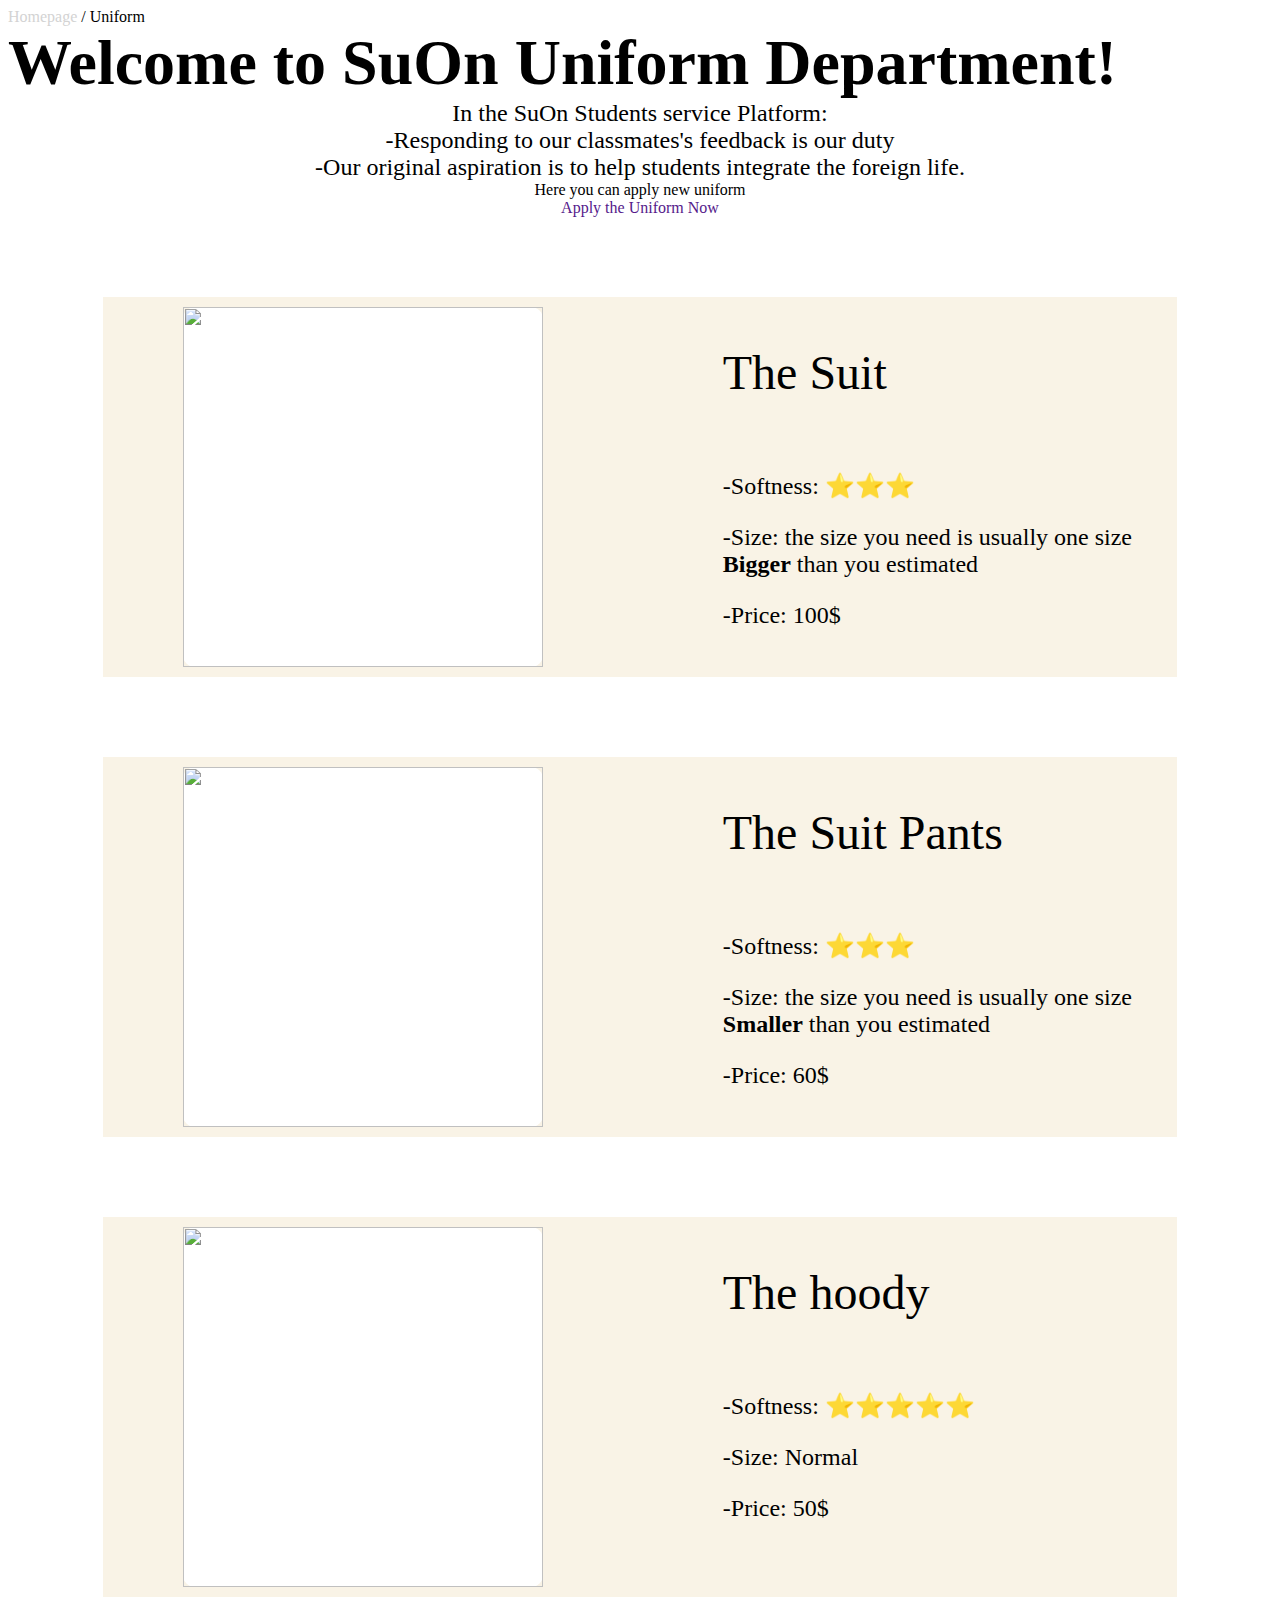
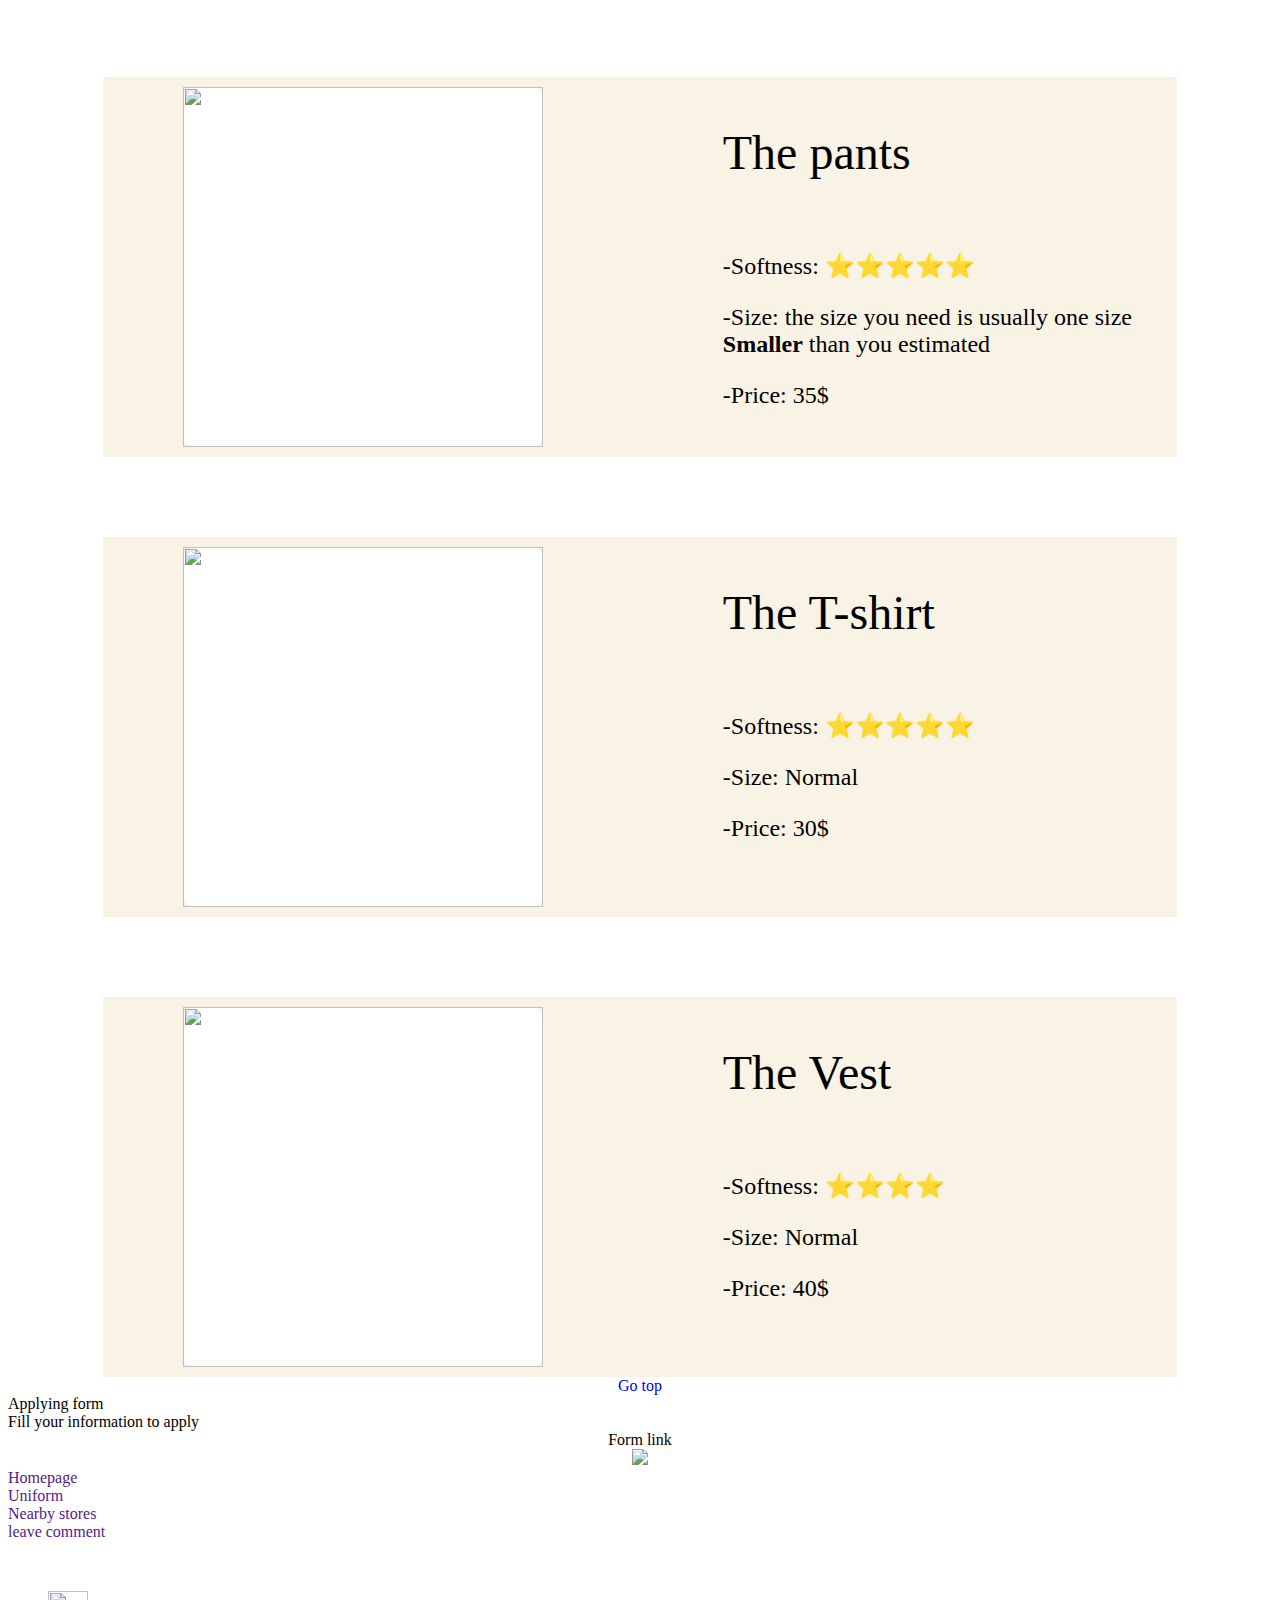
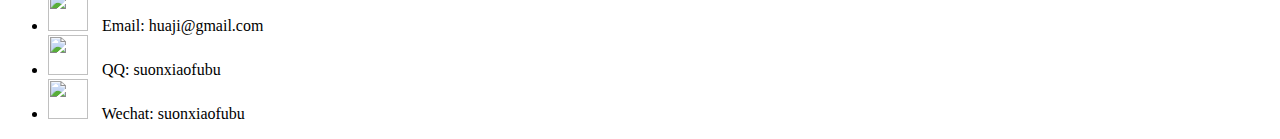
==== index.html @ 68212626 "Create index.html" ====
<!DOCTYPE html>
<html>
<head>
	<link rel="preconnect" href="https://fonts.googleapis.com">
	<link rel="preconnect" href="https://fonts.gstatic.com" crossorigin>
	<link href="https://fonts.googleapis.com/css2?family=M+PLUS+1:wght@100..900&display=swap" rel="stylesheet">
	<link href='Groupwork.css' rel='stylesheet'>
	<style>



	

		.navigation{
				position:fixed;
				transform:translateY(-10px);
				display:;
				width:100%;
				height:30px;
				background-color:whitesmoke;
				opacity:0.8;
				text-align:left;

				
		}
		.nav{
				display:inline-flex;
		}
		.div1{
       		width:100%;
       		height:300px;
			transition:width 0.5s ,height 0.5s;
			background-size:cover;
			border:5px solid white;
        	border-radius:15px;
        	
		}
		.div2{
			width:100%;
       		height:100%;
			transition:width 0.5s ,height 0.5s;
			background-size:cover;
			border:5px solid #F5E00F;
        	border-radius:15px;
        	
        	;
		}
		.div1:hover{
			
			width:120%;
		}
		.div2:hover{
			height:120%;
			width:120%;
			
		}
		.design{
			width:100%;
   		 	height:300px;
   		 	display:flex;	
		}
		.design2{
			width:100%;
			height:300px;     		 	
   		 	display:flex;	
		}
		#item1{
			
			background-image:url(https://upload.wikimedia.org/wikipedia/commons/thumb/c/c5/Moraine_Lake_17092005.jpg/640px-Moraine_Lake_17092005.jpg);
		
		}
		#item2{
			
			background-image:url(https://cdn.mos.cms.futurecdn.net/Y8oFodGLyPJZRtKjyFjBLN-1200-80.jpg);
			
		}
			#item3{
			
			background-image:url(https://cdn.mos.cms.futurecdn.net/Y8oFodGLyPJZRtKjyFjBLN-1200-80.jpg);
			
		}
			#item4{

			background-image:url(https://cdn.mos.cms.futurecdn.net/Y8oFodGLyPJZRtKjyFjBLN-1200-80.jpg);
		}
			#item5{
			
			background-image:url(https://cdn.mos.cms.futurecdn.net/Y8oFodGLyPJZRtKjyFjBLN-1200-80.jpg);
		}
			#item6{
				
				background-image:url(https://cdn.mos.cms.futurecdn.net/Y8oFodGLyPJZRtKjyFjBLN-1200-80.jpg);
			}
			.div1:hover{
				border-color:limegreen;
				box-shadow:10px 10px 10px rebeccapurple;
			}
			.div2:hover{
				border-color:limegreen;
				box-shadow:10px 10px 10px rebeccapurple;
			}
			.div3{
				width:800px;
				height:380px;
				display:flex;
				flex-direction: column;
				text-align: left;			
			}
			.div3head{
				margin-left:10px;
				font-size:3em;
				font-family: times new roman ;
			}
			.div3content{
				margin-left:10px;
				font-size:1.5em;
			}
			.div3img{
				margin-top:10px;
				width:380px;
				height:360px;
				border-radius:12px;
				margin-left:80px;
				background-color:white;
				
			}
			.div3img:hover{


			}
			.div3:hover{

			}
			.father{
				width:100%;
			}
			.wholediv{
				width:85%;

				
			}
			iv{

			border:1px solid black;

			
		}
				a{
					text-decoration: none;
				}

		.content{
				display:flex;
				flex-direction: left;
				gap:170px;
				margin-top:80px;
				background-color: #F9F3E6;

							}

	</style>
	<meta charset="utf-8">
	<meta name="viewport" content="width=device-width, initial-scale=1">
	<title>SuOn Students Service Platform</title>
</head>
<body style='color:black'>

<div class='userface'>
	<a href='#gt'>
		<div class='gotopbt'>
		</div>
	</a>
</div>

<div class='father'>

		<div class='toppage'id='gt'>
			
					<div class='navi2'>
						<div class='navi2navi'>
							<a href="" style='color:lightgray;'>Homepage </a>
							<a>/</a>
							<a href='' style='color:black;'> Uniform</a>
						</div>
							<div class="navi2head">
								<a style='font-size: 4em; font-weight: 700;'>
								Welcome to SuOn Uniform Department!
								</a>
						
							</div>
							<center>
							<div class='navi2content'>
								<a style='font-size: 1.5em; font-weight: 300;'>
									In the SuOn Students service Platform:
									<br>
									-Responding to our classmates's feedback is our duty
									<br>
									-Our original aspiration is to help students integrate the foreign life.
								</a>


							</div>
							<div class='navi2intro'>
								<a>Here you can apply new uniform</a>
								</div>
							<a style='text-decoration:none'href="">
									<div class='divbt'>
											Apply the Uniform Now
									</div>
							</a>
						</center>
				</div>

				
				
		</div>
		<center>
			<div class='wholediv'>

				<div>
		<div class='content'>
			<div class='div3img'>
				<img src='https://happygentleman.com/wp-content/uploads/2019/11/men-s-charcoal-grey-3-piece-tweed-herringbone-suit-stz11-1-400x400.jpg' width='360' height='360'>
			</div>
			<div class='div3'>
				<div class='div3head'>
					<p>The Suit</p>
				</div>
				<div class='div3content'>
					<p>-Softness: ⭐⭐⭐</p>
					<p>-Size: the size you need is usually one size <b>Bigger</b> than you estimated</p>
					<p>-Price: 100$</p>
				</div>
			</div>
		</div>

		<div class='content'>
			<div class='div3img'>
				<img src='https://www.miltons.com/cdn/shop/products/J1Y0001_JEROME.jpg?v=1569538748'width='360' height='360'>
			</div>
			<div class='div3'>
				<div class='div3head'>
					<p>The Suit Pants</p>
				</div>
				<div class='div3content'>
					<p>-Softness: ⭐⭐⭐</p>
					<p>-Size: the size you need is usually one size <b>Smaller</b> than you estimated</p>
					<p>-Price: 60$</p>
				</div>
			</div>
		</div>
		<div class='content'>
			<div class='div3img'>
				<a>
				<img src='https://www.stormtech.ca/cdn/shop/products/CFZ-6_FRONT_Black_32cfd983-73f8-4b6d-bc13-08a066b931e4_2000x.jpg?v=1687469756'width='360' height='360'></a>
			</div>
			<div class='div3'>
				<div class='div3head'>
					<p>The hoody</p>
				</div>
				<div class='div3content'>
					<p>-Softness: ⭐⭐⭐⭐⭐</p>
					<p>-Size: Normal</p>
					<p>-Price: 50$</p>
				</div>
			</div>
		</div>
		<div class='content'>
			<div class='div3img'>
				<img src='https://smartwool.ca/media/catalog/product/cache/7b241bfd6c26fd1ffc0d56d7717f5c2b/s/w/sw016335001-1-p_2.jpg'width='360' height='360'>
			</div>
			<div class='div3'>
				<div class='div3head'>
					<p>The pants</p>
				</div>
				<div class='div3content'>
					<p>-Softness: ⭐⭐⭐⭐⭐</p>
					<p>-Size: the size you need is usually one size <b>Smaller</b> than you estimated</p>
					<p>-Price: 35$</p>
				</div>
			</div>
		</div>
		<div class='content'>
			<div class='div3img'>
				<img src='https://images.footballfanatics.com/toronto-maple-leafs/mens-mitchell-and-ness-blue-toronto-maple-leafs-vintage-logo-t-shirt_pi5138000_altimages_ff_5138922-8ddb422a32f29fd2ba8aalt2_full.jpg?_hv=2&w=900'width='360' height='360'>
			</div>
			<div class='div3'>
				<div class='div3head'>
					<p>The T-shirt</p>
				</div>
				<div class='div3content'>
					<p>-Softness: ⭐⭐⭐⭐⭐</p>
					<p>-Size: Normal</p>
					<p>-Price: 30$</p>
				</div>
			</div>
		</div>
		<div class='content'>
			<div class='div3img'>
				<img src='https://www.cheap-neckties.com/26480-xlarge_default/classic-single-breasted-suit-vest-medium-gray-p-23469.jpg'width='360' height='360'>
			</div>
			<div class='div3'>
				<div class='div3head'>
					<p>The Vest</p>
				</div>
				<div class='div3content'>
					<p>-Softness: ⭐⭐⭐⭐</p>
					<p>-Size: Normal</p>
					<p>-Price: 40$</p>
				</div>
			</div>
		</div>
				</div>


			</div>
		</div>
</center>

	<div class='gotop'>
		<center><a href='#gt'id='gtbt'>Go top</a></center>
	</div>

	<div class='footer' class='fonts'>
	<div class='footerlink'>
		<div class='formpart1text1'>
			<a>Applying form</a>
		</div>

		<div class='fontpart1text2'>
			<a>Fill your information to apply</a>
		</div>

		<div class='fontpart1text3'>
			<center><a>Form link</a></center>
		</div>
	</div>

	<center>
		<div class='suonlogo'>
			<img src='https://suon.ca/wp-content/uploads/2021/08/suon-logo-4.png'>
		</div>
	</center>

	<div class='sitemap'>
		<a class='decoration'href=''>
			<div class='sitemaptext'id='sitemap1'>
			Homepage
			</div>
		</a>
		<a class='decoration'href=''>
			<div class='sitemaptext'id='sitemap2'>
			Uniform
			</div>
		</a>
		<a class='decoration'href=''>	
			<div class='sitemaptext'id='sitemap3'>
			Nearby stores
			</div>
		</a>
		<a class='decoration'href=''>
			<div class='sitemaptext'id='sitemap4'>
			leave comment
			</div>
		</a>
	</div>

		<div class='contactinfo'>
			<ul>
				<li>		
					<div class='contactinfotexts' style='margin-top:50px'>
					<img style='margin-right:10px'src='https://www.openhab.org/logos/mail.png' width='40px' height="40px">
					<a>Email: huaji@gmail.com</a>
				</div>
				</li>
				<li>
					<div class='contactinfotexts'>
					<img style='margin-right:10px'src='https://cdn.iconscout.com/icon/free/png-256/free-qq-3691228-3073748.png' width='40px' height="40px">
					<a>QQ: suonxiaofubu</a>
				</div>
				</li>
				<li>
					<div class='contactinfotexts'>
					<img style='margin-right:10px'src='apps-wechat.svg' width='40px' height="40px">
					<a>Wechat: suonxiaofubu</a>
				</div>
				</li>
			</ul>
		</div>
	</div>


</body>
</html>
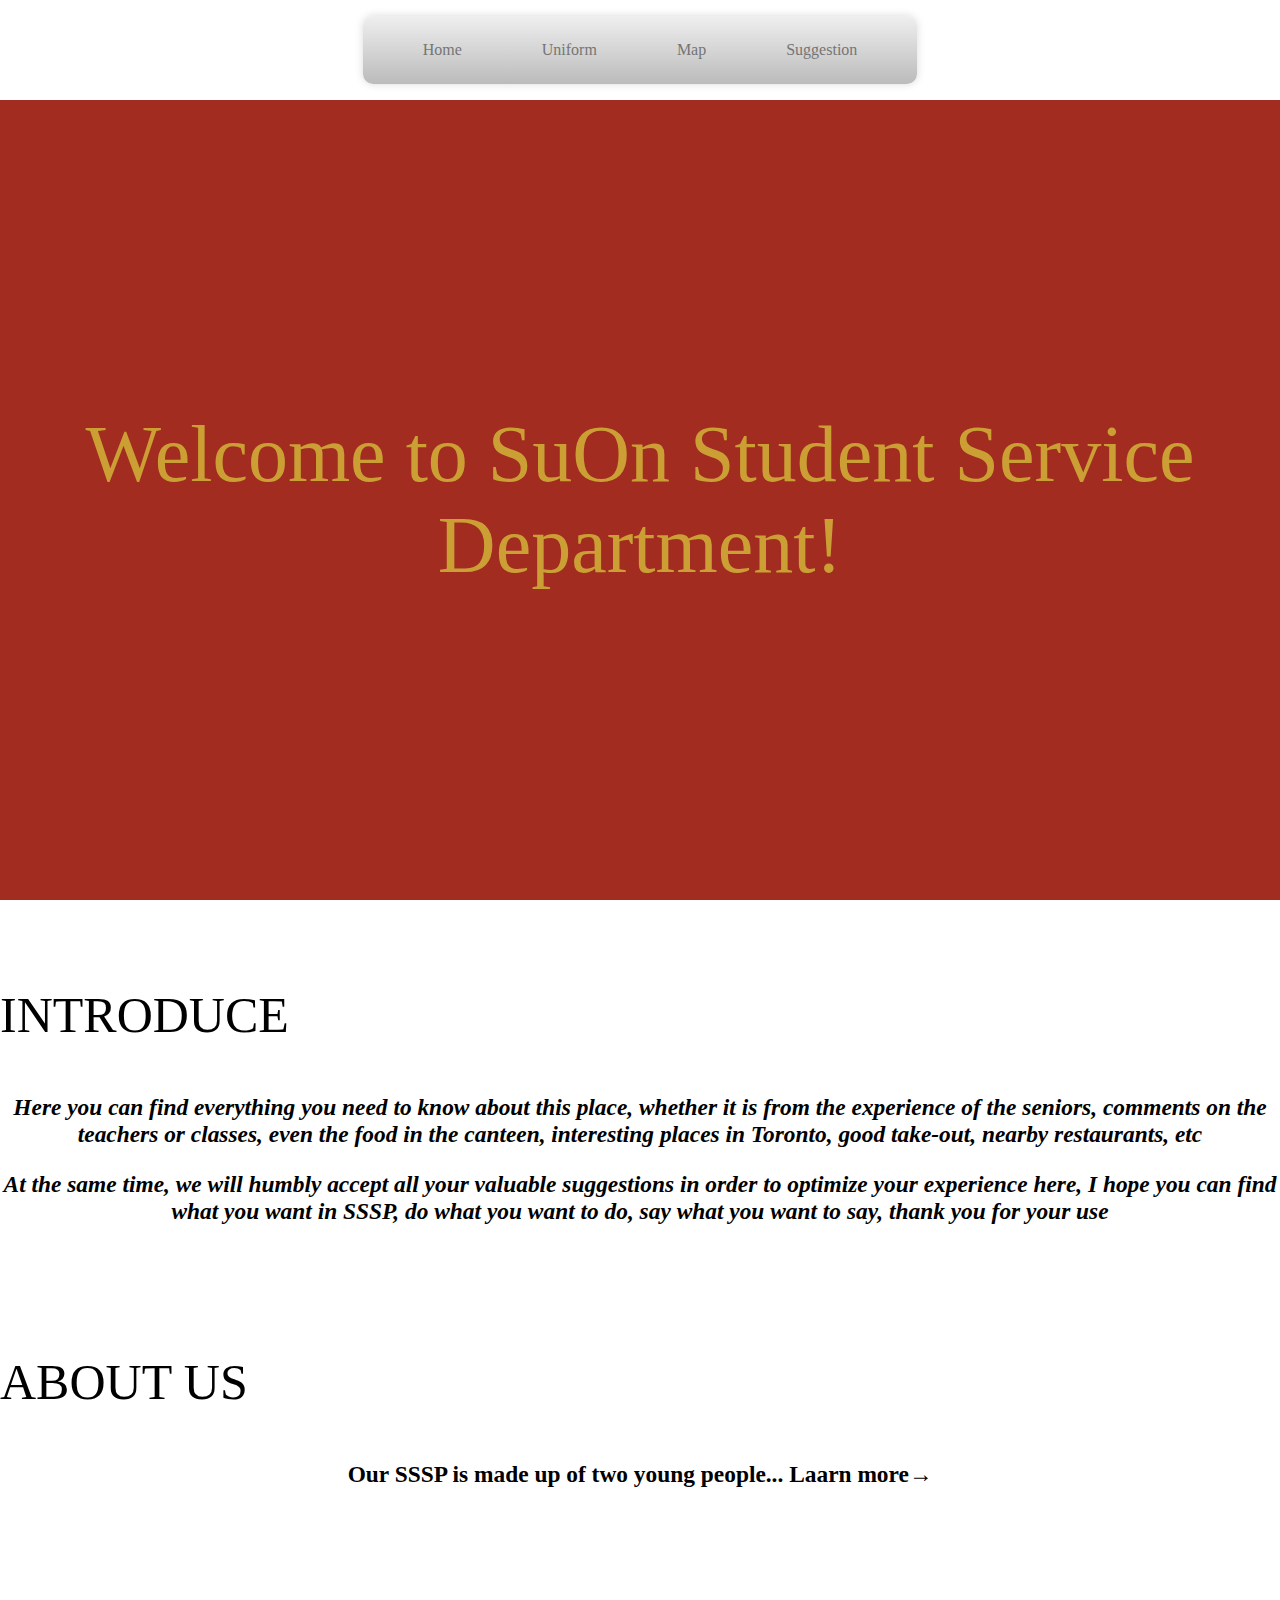
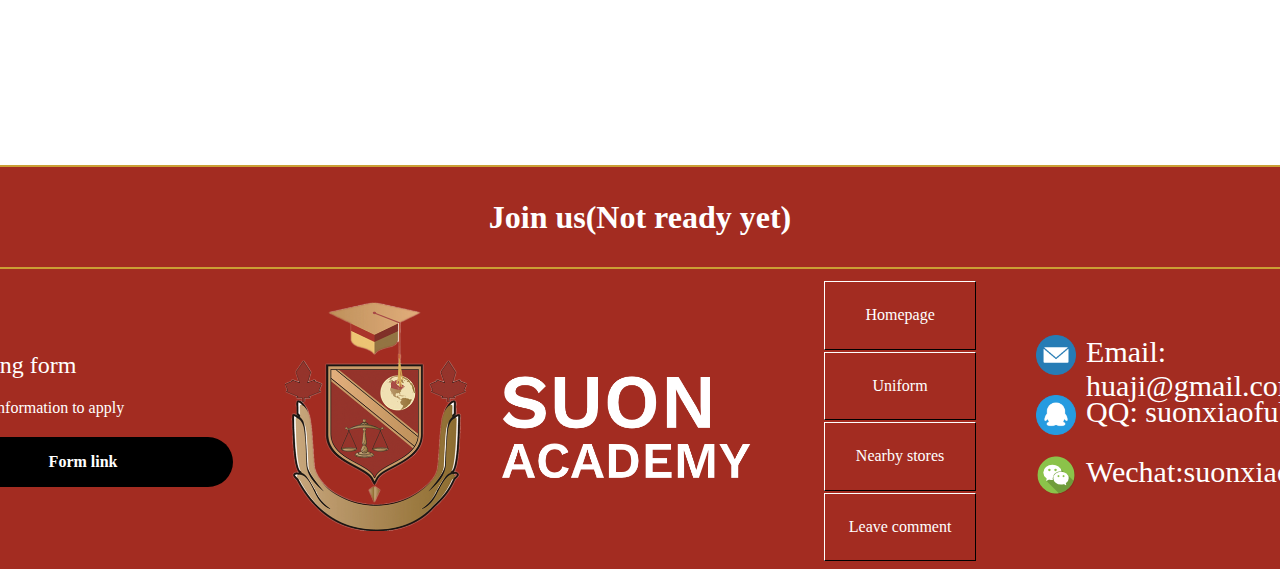
==== commit 0403f981: "study" ====
--- a/index.html
+++ b/index.html
@@ -1,393 +1,127 @@
 <!DOCTYPE html>
 <html>
 <head>
-	<link rel="preconnect" href="https://fonts.googleapis.com">
-	<link rel="preconnect" href="https://fonts.gstatic.com" crossorigin>
-	<link href="https://fonts.googleapis.com/css2?family=M+PLUS+1:wght@100..900&display=swap" rel="stylesheet">
-	<link href='Groupwork.css' rel='stylesheet'>
-	<style>
+	<title>SSSP</title>
+	<link href="Ex.css" rel="stylesheet">
+    <link href='Groupwork.css' rel='stylesheet'>
+</head>
+<body>
+	<center>
+	<nav class="SSSP">
+	<ul class="SSP">
+		<li class="SP"><a class="P" href="index.html">Home</a></li>
+		<li class="SP"><a class="P" href="uniform.html">Uniform</a>
+			<ul class="SSP">
+				<li class="SP"><a class="P" href="#">Exchange</a></li>
+			</ul>
+		</li>
+		<li class="SP"><a class="P" href="SSSP-nearby-locations.html">Map</a>
+		</li>
+		<li class="SP"><a class="P" href="NM.html">Suggestion</a></li>
+	</ul>
+  </nav>
+</center>
+<div class='userface'>
+ <a href=' '>
+  <div class='gotopbt'>
+  </div>
+ </a >
+</div>
+	<div class='div'>
+		<center><p>Welcome to SuOn Student Service Department!</p></center>
+	</div><br><br>
 
+	<div>
+		<div>
+			<p class="FO">INTRODUCE</p>
+		</div>
+		
+		<div class="IN">
+		<center><h3><i>Here you can find everything you need to know about this place, whether it is from the experience of the seniors, comments on the teachers or classes, even the food in the canteen, interesting places in Toronto, good take-out, nearby restaurants, etc</i></h3>
+		<h3><i>At the same time, we will humbly accept all your valuable suggestions in order to optimize your experience here, I hope you can find what you want in SSSP, do what you want to do, say what you want to say, thank you for your use</i></h3>
+		</center></div><br><br><br>
 
-
-	
-
-		.navigation{
-				position:fixed;
-				transform:translateY(-10px);
-				display:;
-				width:100%;
-				height:30px;
-				background-color:whitesmoke;
-				opacity:0.8;
-				text-align:left;
-
-				
-		}
-		.nav{
-				display:inline-flex;
-		}
-		.div1{
-       		width:100%;
-       		height:300px;
-			transition:width 0.5s ,height 0.5s;
-			background-size:cover;
-			border:5px solid white;
-        	border-radius:15px;
-        	
-		}
-		.div2{
-			width:100%;
-       		height:100%;
-			transition:width 0.5s ,height 0.5s;
-			background-size:cover;
-			border:5px solid #F5E00F;
-        	border-radius:15px;
-        	
-        	;
-		}
-		.div1:hover{
-			
-			width:120%;
-		}
-		.div2:hover{
-			height:120%;
-			width:120%;
-			
-		}
-		.design{
-			width:100%;
-   		 	height:300px;
-   		 	display:flex;	
-		}
-		.design2{
-			width:100%;
-			height:300px;     		 	
-   		 	display:flex;	
-		}
-		#item1{
-			
-			background-image:url(https://upload.wikimedia.org/wikipedia/commons/thumb/c/c5/Moraine_Lake_17092005.jpg/640px-Moraine_Lake_17092005.jpg);
-		
-		}
-		#item2{
-			
-			background-image:url(https://cdn.mos.cms.futurecdn.net/Y8oFodGLyPJZRtKjyFjBLN-1200-80.jpg);
-			
-		}
-			#item3{
-			
-			background-image:url(https://cdn.mos.cms.futurecdn.net/Y8oFodGLyPJZRtKjyFjBLN-1200-80.jpg);
-			
-		}
-			#item4{
-
-			background-image:url(https://cdn.mos.cms.futurecdn.net/Y8oFodGLyPJZRtKjyFjBLN-1200-80.jpg);
-		}
-			#item5{
-			
-			background-image:url(https://cdn.mos.cms.futurecdn.net/Y8oFodGLyPJZRtKjyFjBLN-1200-80.jpg);
-		}
-			#item6{
-				
-				background-image:url(https://cdn.mos.cms.futurecdn.net/Y8oFodGLyPJZRtKjyFjBLN-1200-80.jpg);
-			}
-			.div1:hover{
-				border-color:limegreen;
-				box-shadow:10px 10px 10px rebeccapurple;
-			}
-			.div2:hover{
-				border-color:limegreen;
-				box-shadow:10px 10px 10px rebeccapurple;
-			}
-			.div3{
-				width:800px;
-				height:380px;
-				display:flex;
-				flex-direction: column;
-				text-align: left;			
-			}
-			.div3head{
-				margin-left:10px;
-				font-size:3em;
-				font-family: times new roman ;
-			}
-			.div3content{
-				margin-left:10px;
-				font-size:1.5em;
-			}
-			.div3img{
-				margin-top:10px;
-				width:380px;
-				height:360px;
-				border-radius:12px;
-				margin-left:80px;
-				background-color:white;
-				
-			}
-			.div3img:hover{
-
-
-			}
-			.div3:hover{
-
-			}
-			.father{
-				width:100%;
-			}
-			.wholediv{
-				width:85%;
-
-				
-			}
-			iv{
-
-			border:1px solid black;
-
-			
-		}
-				a{
-					text-decoration: none;
-				}
-
-		.content{
-				display:flex;
-				flex-direction: left;
-				gap:170px;
-				margin-top:80px;
-				background-color: #F9F3E6;
-
-							}
-
-	</style>
-	<meta charset="utf-8">
-	<meta name="viewport" content="width=device-width, initial-scale=1">
-	<title>SuOn Students Service Platform</title>
-</head>
-<body style='color:black'>
-
-<div class='userface'>
-	<a href='#gt'>
-		<div class='gotopbt'>
-		</div>
-	</a>
-</div>
-
-<div class='father'>
-
-		<div class='toppage'id='gt'>
-			
-					<div class='navi2'>
-						<div class='navi2navi'>
-							<a href="" style='color:lightgray;'>Homepage </a>
-							<a>/</a>
-							<a href='' style='color:black;'> Uniform</a>
-						</div>
-							<div class="navi2head">
-								<a style='font-size: 4em; font-weight: 700;'>
-								Welcome to SuOn Uniform Department!
-								</a>
-						
-							</div>
-							<center>
-							<div class='navi2content'>
-								<a style='font-size: 1.5em; font-weight: 300;'>
-									In the SuOn Students service Platform:
-									<br>
-									-Responding to our classmates's feedback is our duty
-									<br>
-									-Our original aspiration is to help students integrate the foreign life.
-								</a>
-
-
-							</div>
-							<div class='navi2intro'>
-								<a>Here you can apply new uniform</a>
-								</div>
-							<a style='text-decoration:none'href="">
-									<div class='divbt'>
-											Apply the Uniform Now
-									</div>
-							</a>
-						</center>
-				</div>
-
-				
-				
-		</div>
-		<center>
-			<div class='wholediv'>
-
-				<div>
-		<div class='content'>
-			<div class='div3img'>
-				<img src='https://happygentleman.com/wp-content/uploads/2019/11/men-s-charcoal-grey-3-piece-tweed-herringbone-suit-stz11-1-400x400.jpg' width='360' height='360'>
-			</div>
-			<div class='div3'>
-				<div class='div3head'>
-					<p>The Suit</p>
-				</div>
-				<div class='div3content'>
-					<p>-Softness: ⭐⭐⭐</p>
-					<p>-Size: the size you need is usually one size <b>Bigger</b> than you estimated</p>
-					<p>-Price: 100$</p>
-				</div>
-			</div>
+		<div>
+			<p class="FO">ABOUT US</p>
 		</div>
 
-		<div class='content'>
-			<div class='div3img'>
-				<img src='https://www.miltons.com/cdn/shop/products/J1Y0001_JEROME.jpg?v=1569538748'width='360' height='360'>
-			</div>
-			<div class='div3'>
-				<div class='div3head'>
-					<p>The Suit Pants</p>
-				</div>
-				<div class='div3content'>
-					<p>-Softness: ⭐⭐⭐</p>
-					<p>-Size: the size you need is usually one size <b>Smaller</b> than you estimated</p>
-					<p>-Price: 60$</p>
-				</div>
-			</div>
-		</div>
-		<div class='content'>
-			<div class='div3img'>
-				<a>
-				<img src='https://www.stormtech.ca/cdn/shop/products/CFZ-6_FRONT_Black_32cfd983-73f8-4b6d-bc13-08a066b931e4_2000x.jpg?v=1687469756'width='360' height='360'></a>
-			</div>
-			<div class='div3'>
-				<div class='div3head'>
-					<p>The hoody</p>
-				</div>
-				<div class='div3content'>
-					<p>-Softness: ⭐⭐⭐⭐⭐</p>
-					<p>-Size: Normal</p>
-					<p>-Price: 50$</p>
-				</div>
-			</div>
-		</div>
-		<div class='content'>
-			<div class='div3img'>
-				<img src='https://smartwool.ca/media/catalog/product/cache/7b241bfd6c26fd1ffc0d56d7717f5c2b/s/w/sw016335001-1-p_2.jpg'width='360' height='360'>
-			</div>
-			<div class='div3'>
-				<div class='div3head'>
-					<p>The pants</p>
-				</div>
-				<div class='div3content'>
-					<p>-Softness: ⭐⭐⭐⭐⭐</p>
-					<p>-Size: the size you need is usually one size <b>Smaller</b> than you estimated</p>
-					<p>-Price: 35$</p>
-				</div>
-			</div>
-		</div>
-		<div class='content'>
-			<div class='div3img'>
-				<img src='https://images.footballfanatics.com/toronto-maple-leafs/mens-mitchell-and-ness-blue-toronto-maple-leafs-vintage-logo-t-shirt_pi5138000_altimages_ff_5138922-8ddb422a32f29fd2ba8aalt2_full.jpg?_hv=2&w=900'width='360' height='360'>
-			</div>
-			<div class='div3'>
-				<div class='div3head'>
-					<p>The T-shirt</p>
-				</div>
-				<div class='div3content'>
-					<p>-Softness: ⭐⭐⭐⭐⭐</p>
-					<p>-Size: Normal</p>
-					<p>-Price: 30$</p>
-				</div>
-			</div>
-		</div>
-		<div class='content'>
-			<div class='div3img'>
-				<img src='https://www.cheap-neckties.com/26480-xlarge_default/classic-single-breasted-suit-vest-medium-gray-p-23469.jpg'width='360' height='360'>
-			</div>
-			<div class='div3'>
-				<div class='div3head'>
-					<p>The Vest</p>
-				</div>
-				<div class='div3content'>
-					<p>-Softness: ⭐⭐⭐⭐</p>
-					<p>-Size: Normal</p>
-					<p>-Price: 40$</p>
-				</div>
-			</div>
-		</div>
-				</div>
-
-
-			</div>
-		</div>
-</center>
+		<center><div>
+			<a class="IN" href="US.html"><h3>Our SSSP is made up of two young people... Laarn more→</h3></a>
+		</div></center>
+	</div><br><br><br>
 
 	<div class='gotop'>
-		<center><a href='#gt'id='gtbt'>Go top</a></center>
-	</div>
+        <center><a href='#gt'id='gtbt'>Join us(Not ready yet)</a></center>
+    </div>
 
-	<div class='footer' class='fonts'>
-	<div class='footerlink'>
-		<div class='formpart1text1'>
-			<a>Applying form</a>
-		</div>
+    <div class='footer' class='fonts'>
+    <div class='footerlink'>
+        <div class='formpart1text1'>
+            <a>Applying form</a>
+        </div>
 
-		<div class='fontpart1text2'>
-			<a>Fill your information to apply</a>
-		</div>
+        <div class='fontpart1text2'>
+            <a>Fill your information to apply</a>
+        </div>
 
-		<div class='fontpart1text3'>
-			<center><a>Form link</a></center>
-		</div>
-	</div>
+        <div class='fontpart1text3'>
+            <center><a style='color: white;'href='https://docs.google.com/forms/d/1RefNt-AzOhHJesR7t_HB_IpGTGfkqHx1P5DSV46FNUY/viewform?edit_requested=true'>Form link</a></center>
+        </div>
+    </div>
 
-	<center>
-		<div class='suonlogo'>
-			<img src='https://suon.ca/wp-content/uploads/2021/08/suon-logo-4.png'>
-		</div>
-	</center>
+    <center>
+        <div class='suonlogo'>
+            <img src='suonlogo.png'>
+        </div>
+    </center>
 
-	<div class='sitemap'>
-		<a class='decoration'href=''>
-			<div class='sitemaptext'id='sitemap1'>
-			Homepage
-			</div>
-		</a>
-		<a class='decoration'href=''>
-			<div class='sitemaptext'id='sitemap2'>
-			Uniform
-			</div>
-		</a>
-		<a class='decoration'href=''>	
-			<div class='sitemaptext'id='sitemap3'>
-			Nearby stores
-			</div>
-		</a>
-		<a class='decoration'href=''>
-			<div class='sitemaptext'id='sitemap4'>
-			leave comment
-			</div>
-		</a>
-	</div>
+    <div class='sitemap'>
+        <a class='decoration'href='index.html'>
+            <div class='sitemaptext'id='sitemap1'>
+            Homepage
+            </div>
+        </a>
+        <a class='decoration'href='uniform.html'>
+            <div class='sitemaptext'id='sitemap2'>
+            Uniform
+            </div>
+        </a>
+        <a class='decoration'href='SSSP-nearby-locations.html'>  
+            <div class='sitemaptext'id='sitemap3'>
+            Nearby stores
+            </div>
+        </a>
+        <a class='decoration'href='NM.html'>
+            <div class='sitemaptext'id='sitemap4'>
+            Leave comment
+            </div>
+        </a>
+    </div>
 
-		<div class='contactinfo'>
-			<ul>
-				<li>		
-					<div class='contactinfotexts' style='margin-top:50px'>
-					<img style='margin-right:10px'src='https://www.openhab.org/logos/mail.png' width='40px' height="40px">
-					<a>Email: huaji@gmail.com</a>
-				</div>
-				</li>
-				<li>
-					<div class='contactinfotexts'>
-					<img style='margin-right:10px'src='https://cdn.iconscout.com/icon/free/png-256/free-qq-3691228-3073748.png' width='40px' height="40px">
-					<a>QQ: suonxiaofubu</a>
-				</div>
-				</li>
-				<li>
-					<div class='contactinfotexts'>
-					<img style='margin-right:10px'src='apps-wechat.svg' width='40px' height="40px">
-					<a>Wechat: suonxiaofubu</a>
-				</div>
-				</li>
-			</ul>
-		</div>
-	</div>
+        <div class='contactinfo'>
+            <ul>
+                <li>        
+                    <div class='contactinfotexts' style='margin-top:50px'>
+                    <img style='margin-right:10px'src='mail.png' width='40px' height="40px">
+                    <a>Email: huaji@gmail.com</a>
+                </div>
+                </li>
+                <li>
+                    <div class='contactinfotexts'>
+                    <img style='margin-right:10px'src='qq.png' width='40px' height="40px">
+                    <a>QQ: suonxiaofubu</a>
+                </div>
+                </li>
+                <li>
+                    <div class='contactinfotexts'>
+                    <img style='margin-right:10px'src='apps-wechat.svg' width='40px' height="40px">
+                    <a>Wechat:suonxiaofubu</a>
+                </div>
+                </li>
+            </ul>
+        </div>
+    </div>
+
 
 
 </body>
--- a/Ex.css
+++ b/Ex.css
@@ -0,0 +1,437 @@
+	.SSSP .SSP .SSP{
+	display: none;
+	}
+
+	.SSSP .SSP .SP:hover > .SSSP {
+		display: block;
+	}
+
+	.SSSP .SSP{
+	background: #efefef; 
+	background: linear-gradient(top, #efefef 0%, #bbbbbb 100%);  
+	background: -moz-linear-gradient(top, #efefef 0%, #bbbbbb 100%); 
+	background: -webkit-linear-gradient(top, #efefef 0%,#bbbbbb 100%); 
+	box-shadow: 0px 0px 9px rgba(0,0,0,0.15);
+	padding: 0 20px;
+	border-radius: 10px;  
+	list-style: none;
+	position: relative;
+	display: inline-table;
+	}	
+	
+	.SSSP .SSP .SP{
+	float: left;
+	}
+	
+	.SSSP .SSP .SP:hover{
+		background: #4b545f;
+		background: linear-gradient(top, #4f5964 0%, #5f6975 40%);
+		background: -moz-linear-gradient(top, #4f5964 0%, #5f6975 40%);
+		background: -webkit-linear-gradient(top, #4f5964 0%,#5f6975 40%);
+	}
+	
+	.SSSP .SSP .SP:hover .P{
+			color: #fff;
+	}
+	
+	.SSSP .SSP .SP .P{
+		display: block; padding: 25px 40px;
+		color: #757575; text-decoration: none;
+	}
+
+	.SSSP .SSP .SSP{
+	background: #5f6975; border-radius: 0px; padding: 0;
+	position: absolute; top: 100%;
+	}
+	
+	.SSSP .SSP .SSP .SP{
+		float: none; 
+		border-top: 1px solid #6b727c;
+		border-bottom: 1px solid #575f6a;
+		position: relative;
+	}
+	
+	.SSSP .SSP .SSP .SP .P{
+			padding: 15px 40px;
+			color: #fff;
+	}	
+	
+	.SSSP .SSP .SSP .SP .P:hover{
+				background: #4b545f;
+	}
+	
+	.SSSP .SSP .SSP .SSP{
+	position: absolute; left: 100%; top:0;
+	}
+
+	.div{
+			background-color:#A32C21 ;
+			color: #CB9F34;
+			font-size: 80px;
+			justify-content: center;
+			display:flex;
+			flex-direction:column;
+			font-family:times new roman;
+			height: 800px;
+
+		}
+
+	.IN{
+		font-size: 20px;
+		width: 100%;
+		text-align: center;
+		color: black;
+	}
+
+	.left{
+		
+		font-size: 20px;
+		text-align: center;
+		width: 50%;
+		
+	}
+
+	.FO{
+		font-size: 50px;
+
+
+	}
+
+	.formpart1text1{
+	  margin-bottom: 20px;
+	  font-size:1.5em;
+	  font-weight: 400;
+	  display:flex;
+	  text-align: left;
+
+	}
+	.formpart1text2{
+
+	  font-size:0.8em;
+	  font-weight: 200;
+	  display:flex;
+	  text-align: left;
+
+	}
+	.fontpart1text3{
+	   margin-top: 20px;
+	  display:flex;
+	  width:300px;
+	  height:50px;
+	  font-weight:600;
+	  background-color:black;
+	  color:white;
+	  border-radius: 30px;
+	  align-items:center;
+	  justify-content: center;
+
+	}
+	.gotop{
+	  margin-top: 200px;
+	  width:100%;
+	    display: flex;
+	    height:100px;
+	    border-top:2px solid #CB9F34;
+	    border-bottom: 2px solid #CB9F34;
+	    align-items: center;
+	    justify-content: center;
+	    background-color: #A32C21;
+
+
+	}
+	
+	#gtbt{
+	  font-size: 2em;
+	  font-weight: 700;
+	  text-decoration: none; 
+	  color:white;
+	}
+	
+	.gotop:hover{
+	  background-color: #CB9F34;
+	}
+
+	.fonts {
+	 font-family: "M PLUS 1", sans-serif;
+	 font-optical-sizing: auto;
+	 font-style: normal;
+	  ;
+	}
+      .footer{
+
+          display:flex;
+          height:300px;
+          width:100%;
+          background-color: #A32C21;
+          color:white;
+          text-align: ;
+          justify-content: center;
+          gap:20px;
+      }
+      .footerlink{
+        display: flex;
+        flex-direction: column;
+        justify-content: center;
+      }
+      .sitemap{
+            margin-top: 10px;
+
+      }   
+      .sitemaptext{
+        margin-top: 2px;
+        width:150px;
+        height:66.5px;
+        display:flex;
+        justify-content: center;
+        align-items: center;  
+        border-bottom:1px solid black;
+        border-right:1px solid black;  
+        border-top:1px solid white;
+        border-left:1px solid white;
+      }
+      .decoration{
+        text-decoration: none;
+        font-size: 1em;
+        font-weight: 400;
+        color:white;
+      }
+     .sitemaptext:hover{
+      transform: translateY(3px);
+      color:#CB9F34;
+     }
+      #sitemap4{
+       
+      }
+       .contactinfo{
+        display: flex;
+        width:500px;
+        height:300px;
+      }
+      .contactinfotexts{
+        margin-top:20px;
+        display:flex;
+        width:100%;
+        height:40px;
+        font-size: 30px;
+      }
+      ul {
+        list-style-type: none;
+      } 
+      .suonlogo{
+        display: flex;
+        width:100%;
+        height:100%;
+      }
+      .userface{
+        width:100%;
+        height:100%;
+      }
+      .gotopbt{
+        border-radius: 60px;
+        width:70px;
+        height:70px;
+        background-image: url(https://media.istockphoto.com/id/1371797891/vector/up-arrow-icon-with-long-shadow-on-blank-background-flat-design.jpg?s=612x612&w=0&k=20&c=mSgRqRCxvAU4No13fw0iQYr7xZZ7lAEW0GKTcSyHJZc=);
+        background-repeat: no-repeat;
+        background-size:cover;
+        position: fixed;
+        bottom: 30px;
+        right:30px;
+        display: flex;
+        justify-content: center;
+        align-items: center;
+      }  
+      .toppage{
+        height:900px;
+        width:100%;
+        display: flex;
+        background-color:#F9F3E6;
+        justify-content: center;
+        align-items: center;
+
+
+      }
+      .navi2{
+        width:70%;
+        margin-top: -100px;
+      }
+      .navi2head{
+        width: 100%;
+        margin-top: 20px;
+        
+
+      }
+      .navi2content{
+        width:45%;
+        margin-top:100px;
+
+      }
+
+      .navigation{
+				position:fixed;
+				transform:translateY(-10px);
+				display:;
+				width:100%;
+				height:30px;
+				background-color:whitesmoke;
+				opacity:0.8;
+				text-align:left;
+
+				
+		}
+		.nav{
+				display:inline-flex;
+		}
+		.div1{
+       		width:100%;
+       		height:300px;
+			transition:width 0.5s ,height 0.5s;
+			background-size:cover;
+			border:5px solid white;
+        	border-radius:15px;
+        	
+		}
+		.div2{
+			width:100%;
+       		height:100%;
+			transition:width 0.5s ,height 0.5s;
+			background-size:cover;
+			border:5px solid #F5E00F;
+        	border-radius:15px;
+        	
+        	;
+		}
+		.div1:hover{
+			
+			width:120%;
+		}
+		.div2:hover{
+			height:120%;
+			width:120%;
+			
+		}
+		.design{
+			width:100%;
+   		 	height:300px;
+   		 	display:flex;	
+		}
+		.design2{
+			width:100%;
+			height:300px;     		 	
+   		 	display:flex;	
+		}
+		#item1{
+			
+			background-image:url(https://upload.wikimedia.org/wikipedia/commons/thumb/c/c5/Moraine_Lake_17092005.jpg/640px-Moraine_Lake_17092005.jpg);
+		
+		}
+		#item2{
+			
+			background-image:url(https://cdn.mos.cms.futurecdn.net/Y8oFodGLyPJZRtKjyFjBLN-1200-80.jpg);
+			
+		}
+			#item3{
+			
+			background-image:url(https://cdn.mos.cms.futurecdn.net/Y8oFodGLyPJZRtKjyFjBLN-1200-80.jpg);
+			
+		}
+			#item4{
+
+			background-image:url(https://cdn.mos.cms.futurecdn.net/Y8oFodGLyPJZRtKjyFjBLN-1200-80.jpg);
+		}
+			#item5{
+			
+			background-image:url(https://cdn.mos.cms.futurecdn.net/Y8oFodGLyPJZRtKjyFjBLN-1200-80.jpg);
+		}
+			#item6{
+				
+				background-image:url(https://cdn.mos.cms.futurecdn.net/Y8oFodGLyPJZRtKjyFjBLN-1200-80.jpg);
+			}
+			.div1:hover{
+				border-color:limegreen;
+				box-shadow:10px 10px 10px rebeccapurple;
+			}
+			.div2:hover{
+				border-color:limegreen;
+				box-shadow:10px 10px 10px rebeccapurple;
+			}
+			.div3{
+				width:800px;
+				height:380px;
+				display:flex;
+				flex-direction: column;
+				text-align: left;			
+			}
+			.div3head{
+				margin-left:10px;
+				font-size:3em;
+				font-family: times new roman ;
+			}
+			.div3content{
+				margin-left:10px;
+				font-size:1.5em;
+			}
+			.div3img{
+				margin-top:10px;
+				width:380px;
+				height:360px;
+				border-radius:12px;
+				margin-left:80px;
+				background-color:white;
+				
+			}
+			.div3img:hover{
+
+
+			}
+			.div3:hover{
+
+			}
+			.father{
+				width:100%;
+			}
+			.wholediv{
+				width:85%;
+
+				
+			}
+			iv{
+
+			border:1px solid black;
+
+			
+		}
+				a{
+					text-decoration: none;
+				}
+
+		.content{
+				display:flex;
+				flex-direction: left;
+				gap:170px;
+				margin-top:80px;
+				background-color: #F9F3E6;
+
+							}
+
+	
+		.userface{
+        width:100%;
+        height:100%;
+      }
+
+      .gotopbt{
+        border-radius: 60px;
+        width:70px;
+        height:70px;
+        background-image: url(https://media.istockphoto.com/id/1371797891/vector/up-arrow-icon-with-long-shadow-on-blank-background-flat-design.jpg?s=612x612&w=0&k=20&c=mSgRqRCxvAU4No13fw0iQYr7xZZ7lAEW0GKTcSyHJZc=);
+        background-repeat: no-repeat;
+        background-size:cover;
+        position: fixed;
+        bottom: 30px;
+        right:30px;
+        display: flex;
+        justify-content: center;
+        align-items: center;
+    }
+
+    --- a/Groupwork.css
+++ b/Groupwork.css
@@ -0,0 +1,289 @@
+.formpart1text1{
+  margin-bottom: 20px;
+  font-size:1.5em;
+  font-weight: 400;
+  display:flex;
+  text-align: left;
+
+}
+.fontpart1text2{
+
+  font-size:1em;
+  font-weight: 200;
+  display:flex;
+  text-align: left;
+
+}
+.fontpart1text3{
+   margin-top: 20px;
+  display:flex;
+  width:300px;
+  height:50px;
+  font-weight:600;
+  background-color:black;
+  color:white;
+  border-radius: 30px;
+  align-items:center;
+  justify-content: center;
+
+}
+.fontpart1text3:hover{
+  background-color: #CB9F34;
+
+}
+    
+.div3{
+        width:800px;
+        height:380px;
+        display:flex;
+        flex-direction: column;
+        text-align: left;     
+      }
+.div3head{
+        margin-left:10px;
+        font-size:3em;
+        font-family: times new roman ;
+      }
+.div3content{
+        margin-left:10px;
+        font-size:1.5em;
+      }
+.div3img{
+        margin-top:10px;
+        width:380px;
+        height:360px;
+        border-radius:12px;
+        margin-left:80px;
+        background-color:white;
+        
+      }
+.wholediv{
+        width:85%;
+
+        
+      }
+a{
+          text-decoration: none;
+        }
+.content{
+        display:flex;
+        flex-direction: left;
+        gap:170px;
+        margin-top:80px;
+        background-color: #F9F3E6;
+
+              }
+#gtbt{
+    font-size: 2em;
+    font-weight: 700;
+    text-decoration: none; 
+    color:white;
+}
+.gotop:hover{
+  background-color: #CB9F34;
+}
+.fonts {
+     font-family: "M PLUS 1", sans-serif;
+      font-optical-sizing: auto;
+  font-style: normal;
+  ;
+}
+.footer{
+
+          display:flex;
+          height:300px;
+          width:100%;
+          background-color: #A32C21;
+          color:white;
+          text-align: ;
+          justify-content: center;
+          gap:20px;
+      }
+.footerlink{
+        display: flex;
+        flex-direction: column;
+        justify-content: center;
+      }
+.sitemap{
+            margin-top: 10px;
+
+      }   
+.sitemaptext{
+        margin-top: 2px;
+        width:150px;
+        height:66.5px;
+        display:flex;
+        justify-content: center;
+        align-items: center;  
+        border-bottom:1px solid black;
+        border-right:1px solid black;  
+        border-top:1px solid white;
+        border-left:1px solid white;
+      }
+      .decoration{
+        text-decoration: none;
+        font-size: 1em;
+        font-weight: 400;
+        color:white;
+      }
+     .sitemaptext:hover{
+      transform: translateY(3px);
+      color:#CB9F34;
+     }
+      #sitemap4{
+       
+      }
+      .contactinfo{
+        display: flex;
+        width:500px;
+        height:300px;
+      }
+      .contactinfotexts{
+        margin-top:20px;
+        display:flex;
+        width:100%;
+        height:40px;
+        font-size: 30px;
+      }
+      ul {
+        list-style-type: none;
+      } 
+      .suonlogo{
+        display: flex;
+        width:100%;
+        height:100%;
+      }
+      .userface{
+        width:100%;
+        height:100%;
+      }
+      .gotopbt{
+        border-radius: 60px;
+        width:70px;
+        height:70px;
+        background-image: url(https://media.istockphoto.com/id/1371797891/vector/up-arrow-icon-with-long-shadow-on-blank-background-flat-design.jpg?s=612x612&w=0&k=20&c=mSgRqRCxvAU4No13fw0iQYr7xZZ7lAEW0GKTcSyHJZc=);
+        background-repeat: no-repeat;
+        background-size:cover;
+        position: fixed;
+        bottom: 30px;
+        right:30px;
+        display: flex;
+        justify-content: center;
+        align-items: center;
+      }  
+      .toppage{
+        height:900px;
+        width:100%;
+        display: flex;
+        background-color:#F9F3E6;
+        justify-content: center;
+        
+
+
+      }
+      .navi2{
+        width:70%;
+        margin-top: 200px;
+        height:500px;
+      }
+      .navi2head{
+        width: 100%;
+        margin-top: 20px;
+        
+
+      }
+      .navi2content{
+        width:45%;
+        margin-top:100px;
+
+      }
+      .divbt{
+
+          margin-top: 30px;
+  display:flex;
+  width:300px;
+  height:50px;
+  font-weight:600;
+  background-color:black;
+  color:white;
+  border-radius: 30px;
+  align-items:center;
+  justify-content: center;
+
+      }
+      .divbt:hover{
+        background-color:#CB9F34 ;
+      }
+      .navi2intro{
+        margin-top:20px;
+        font-weight: 400;
+        font-size:2em;
+        font-family: times new roman;
+      }
+     body {margin:0}
+
+  .SSSP .SSP .SSP{
+  display: none;
+  }
+
+  .SSSP .SSP .SP:hover > .SSSP {
+    display: block;
+  }
+
+  .SSSP .SSP{
+  background: #efefef; 
+  background: linear-gradient(top, #efefef 0%, #bbbbbb 100%);  
+  background: -moz-linear-gradient(top, #efefef 0%, #bbbbbb 100%); 
+  background: -webkit-linear-gradient(top, #efefef 0%,#bbbbbb 100%); 
+  box-shadow: 0px 0px 9px rgba(0,0,0,0.15);
+  padding: 0 20px;
+  border-radius: 10px;  
+  list-style: none;
+  position: relative;
+  display: inline-table;
+  } 
+  
+  .SSSP .SSP .SP{
+  float: left;
+  }
+  
+  .SSSP .SSP .SP:hover{
+    background: #4b545f;
+    background: linear-gradient(top, #4f5964 0%, #5f6975 40%);
+    background: -moz-linear-gradient(top, #4f5964 0%, #5f6975 40%);
+    background: -webkit-linear-gradient(top, #4f5964 0%,#5f6975 40%);
+  }
+  
+  .SSSP .SSP .SP:hover .P{
+      color: #fff;
+  }
+  
+  .SSSP .SSP .SP .P{
+    display: block; padding: 25px 40px;
+    color: #757575; text-decoration: none;
+  }
+
+  .SSSP .SSP .SSP{
+  background: #5f6975; border-radius: 0px; padding: 0;
+  position: absolute; top: 100%;
+  }
+  
+  .SSSP .SSP .SSP .SP{
+    float: none; 
+    border-top: 1px solid #6b727c;
+    border-bottom: 1px solid #575f6a;
+    position: relative;
+  }
+  
+  .SSSP .SSP .SSP .SP .P{
+      padding: 15px 40px;
+      color: #fff;
+  } 
+  
+  .SSSP .SSP .SSP .SP .P:hover{
+        background: #4b545f;
+  }
+  
+  .SSSP .SSP .SSP .SSP{
+  position: absolute; left: 100%; top:0;
+  }
